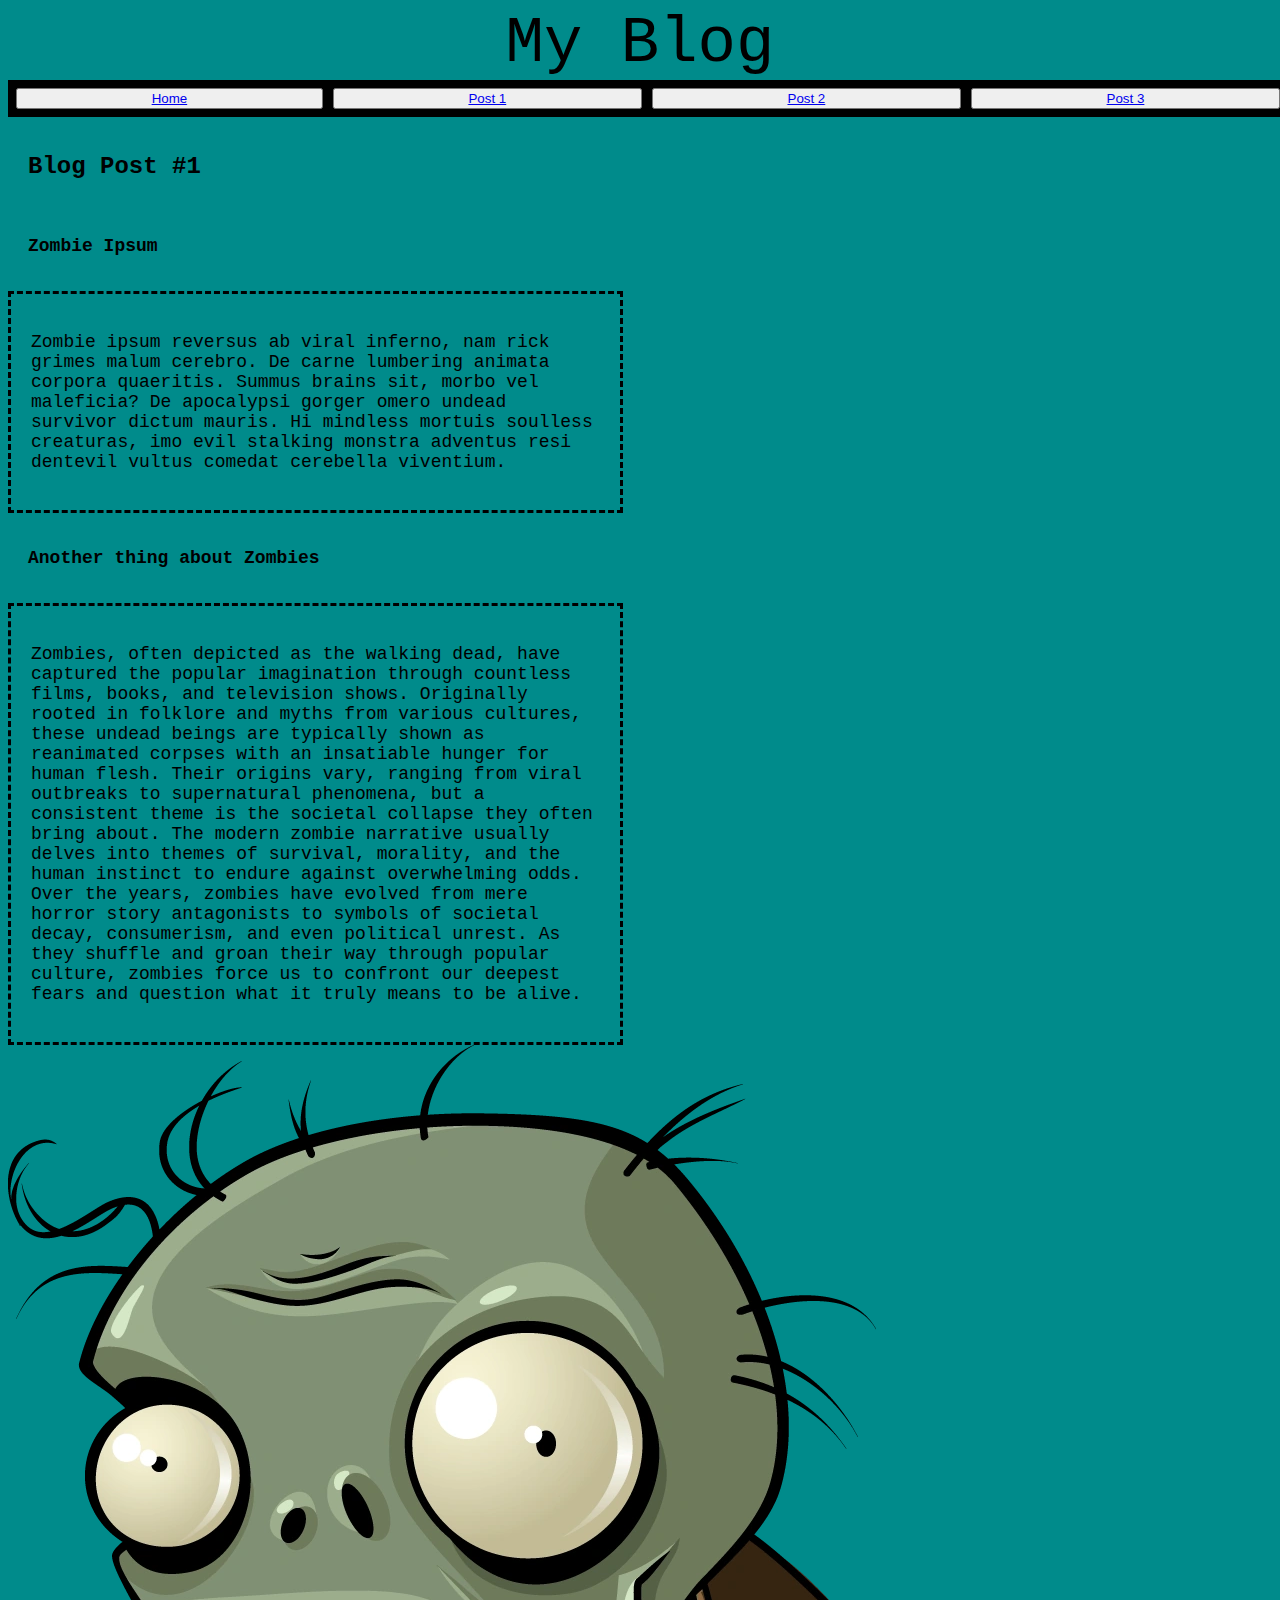
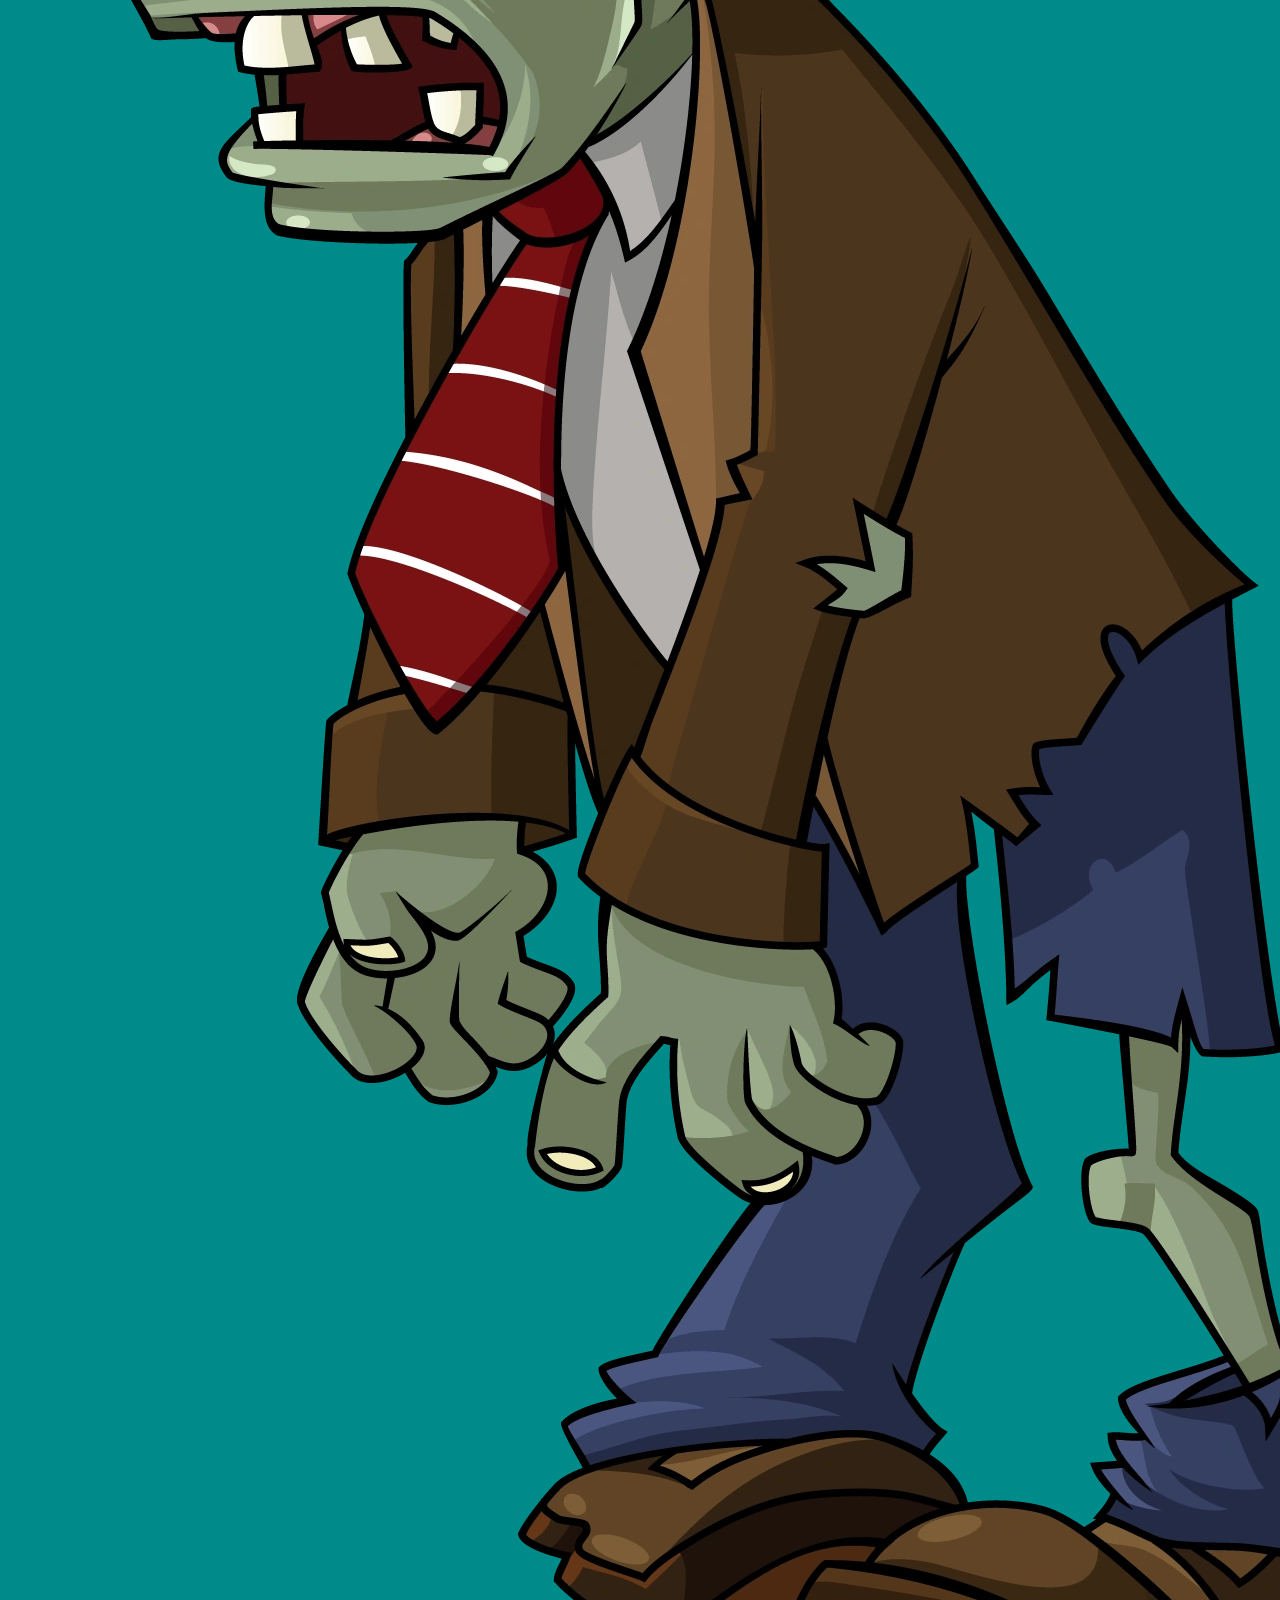
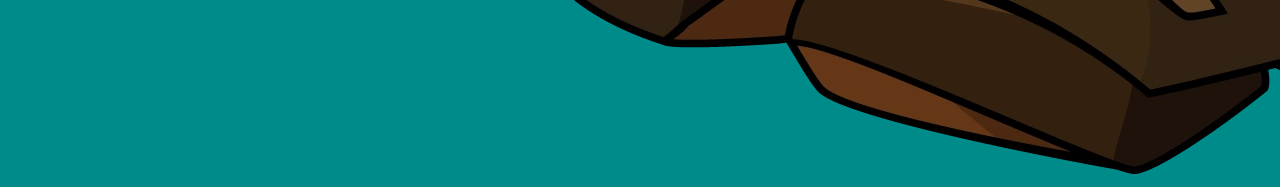
==== blog/post1.html @ 3e0bf57e "Add files via upload" ====
<!DOCTYPE html>
<html>
    <head>
<link rel = "stylesheet" type = "text/css" href="../css/maincss.css">
<title>My Blog-Post 1</title>
</head>
<nav>
        <div class = "title">
            My Blog
        <div class = "topbuttons2">
            <button> 
                <a href="../index.html">
                    Home
                </a>
        </button>
            <button>
                <a href="post1.html">
                    Post 1
                </a>
            </button>
        <button>
                <a href = "post2.html">
                    Post 2
                </a>
            </button>
        <button> 
                <a href="post3.html">
                    Post 3
                </a>
        </button>

        </div>  
    </nav>
<body>
    <h1 class = "aboutme">Blog Post #1</h1>
    <h2 class = "aboutme2">Zombie Ipsum</h2>
    <sidebar>
        <div class = "aboutmeparagraph">
        <p>
            Zombie ipsum reversus ab viral inferno, nam rick grimes malum cerebro. De carne lumbering animata corpora quaeritis. Summus brains sit​​, morbo vel maleficia? De apocalypsi gorger omero undead survivor dictum mauris. Hi mindless mortuis soulless creaturas, imo evil stalking monstra adventus resi dentevil vultus comedat cerebella viventium.

        </p>
        
    </div>
    <h2 class = "aboutme2">Another thing about Zombies</h2>
    <div class = "aboutmeparagraph">
        <p>
            Zombies, often depicted as the walking dead, have captured the popular imagination through countless films, books, and television shows. Originally rooted in folklore and myths from various cultures, these undead beings are typically shown as reanimated corpses with an insatiable hunger for human flesh. Their origins vary, ranging from viral outbreaks to supernatural phenomena, but a consistent theme is the societal collapse they often bring about. The modern zombie narrative usually delves into themes of survival, morality, and the human instinct to endure against overwhelming odds. Over the years, zombies have evolved from mere horror story antagonists to symbols of societal decay, consumerism, and even political unrest. As they shuffle and groan their way through popular culture, zombies force us to confront our deepest fears and question what it truly means to be alive.
        </p>

    </div>
        <div class = "aboutmeimage">
            <img src = "../images/PVZ_Zombie_Suit.jpg" alt = "PvZ Zombie">
        </div>
    </sidebar>
</body>
---- css/maincss.css ----
html {
    font-family: 'Courier New', Courier, monospace;
    color: black;
    background-color: darkcyan;
}
p {
    font-size: 18px;
}
.title {
    background-color: darkcyan;
    font-size: 400%;
    font-family: 'Courier New', Courier, monospace;
    color: black;
    text-align: center;
}

.topbuttons {
    background-color:aquamarine;
    border: none;
    color:black;
    font-size: 60px;
    margin: 4px 2px;
    cursor: pointer;
    border-radius: 12px;
    float: left;
    box-shadow: 0 4px 8px 0 rgba(0, 0, 0, 0.1);
}
.topbuttons2 {
    border: none;
    outline: 0;
    display: grid;
    grid-template-columns: repeat(4, auto); 
    gap: 10px;
    padding: 8px;
    color:darkcyan;
    background-color: #000;
    text-align: center;
    cursor: pointer;
    width: 100%;
}
.aboutme {
    font-size: x-large;
    padding: 20px;
}
.contactdetails {
    font-style: oblique;
    font-size: x-large;
}
.aboutmeparagraph {
    text-align: left;
    padding: 20px;
    border-color: black;
    border-style: dashed;
    max-width: 45%;
}
.aboutmeimage {
    max-width: 45%;
}    
.image {
    max-width: 100%;
    max-height: 100%;
}
.aboutme2 {
    font-size: large;
    padding: 20px;
}
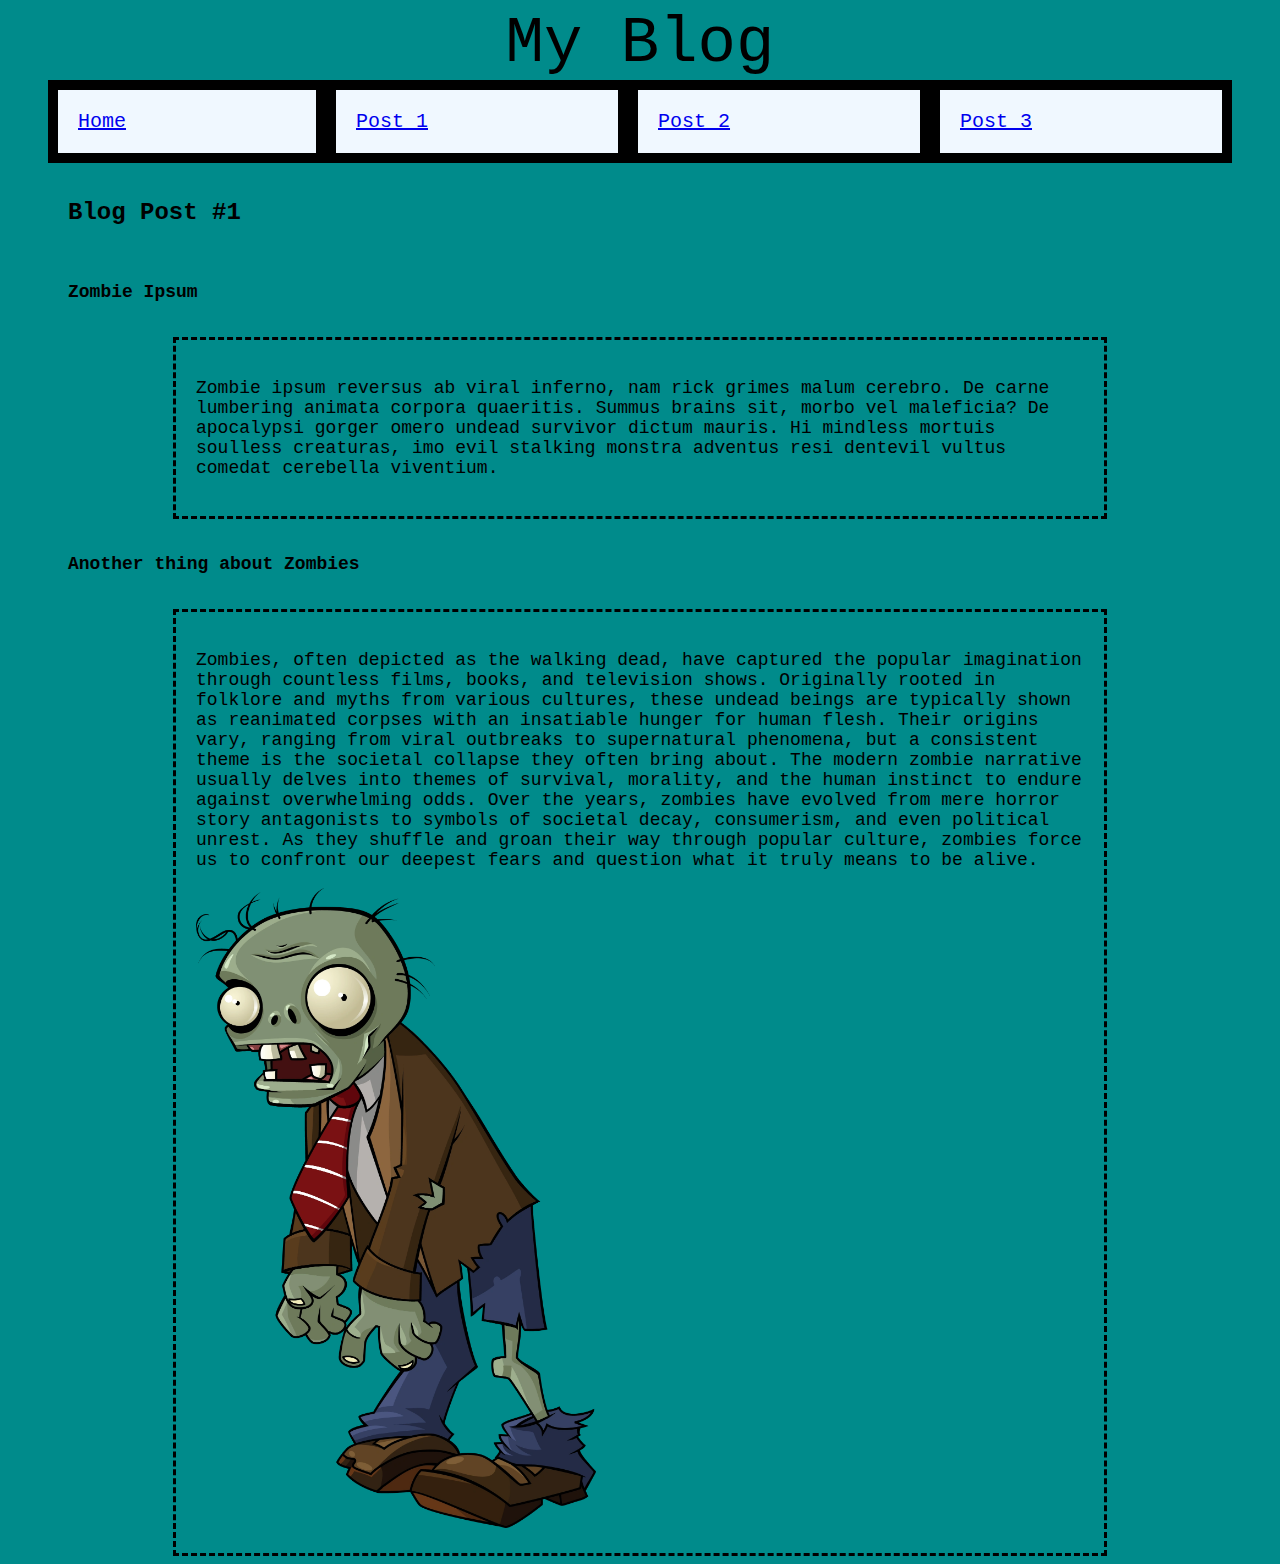
==== commit 1673ecf9: "Add files via upload" ====
--- a/blog/post1.html
+++ b/blog/post1.html
@@ -1,40 +1,43 @@
 <!DOCTYPE html>
-<html>
+<html lang = "en">
     <head>
+        <meta charset="UTF-8">
 <link rel = "stylesheet" type = "text/css" href="../css/maincss.css">
 <title>My Blog-Post 1</title>
 </head>
+<body>
 <nav>
         <div class = "title">
             My Blog
+            </div>
         <div class = "topbuttons2">
-            <button> 
+             
                 <a href="../index.html">
                     Home
                 </a>
-        </button>
-            <button>
+       
+            
                 <a href="post1.html">
                     Post 1
                 </a>
-            </button>
-        <button>
+           
+       
                 <a href = "post2.html">
                     Post 2
                 </a>
-            </button>
-        <button> 
+         
+       
                 <a href="post3.html">
                     Post 3
                 </a>
-        </button>
+       
 
         </div>  
     </nav>
-<body>
+
     <h1 class = "aboutme">Blog Post #1</h1>
     <h2 class = "aboutme2">Zombie Ipsum</h2>
-    <sidebar>
+
         <div class = "aboutmeparagraph">
         <p>
             Zombie ipsum reversus ab viral inferno, nam rick grimes malum cerebro. De carne lumbering animata corpora quaeritis. Summus brains sit​​, morbo vel maleficia? De apocalypsi gorger omero undead survivor dictum mauris. Hi mindless mortuis soulless creaturas, imo evil stalking monstra adventus resi dentevil vultus comedat cerebella viventium.
@@ -47,10 +50,10 @@
         <p>
             Zombies, often depicted as the walking dead, have captured the popular imagination through countless films, books, and television shows. Originally rooted in folklore and myths from various cultures, these undead beings are typically shown as reanimated corpses with an insatiable hunger for human flesh. Their origins vary, ranging from viral outbreaks to supernatural phenomena, but a consistent theme is the societal collapse they often bring about. The modern zombie narrative usually delves into themes of survival, morality, and the human instinct to endure against overwhelming odds. Over the years, zombies have evolved from mere horror story antagonists to symbols of societal decay, consumerism, and even political unrest. As they shuffle and groan their way through popular culture, zombies force us to confront our deepest fears and question what it truly means to be alive.
         </p>
+        <img class = "image" src = "../images/PVZ_Zombie_Suit.jpg" alt = "PvZ Zombie">
+    </div>
+        
+            
+       
 
-    </div>
-        <div class = "aboutmeimage">
-            <img src = "../images/PVZ_Zombie_Suit.jpg" alt = "PvZ Zombie">
-        </div>
-    </sidebar>
 </body>--- a/css/maincss.css
+++ b/css/maincss.css
@@ -1,66 +1,143 @@
-html {
-    font-family: 'Courier New', Courier, monospace;
-    color: black;
-    background-color: darkcyan;
+@media screen and (max-width:900px){
+    html {
+        font-family: 'Courier New', Courier, monospace;
+        color: black;
+        background-color: darkcyan;
+        max-width:900px;
+        margin: auto;
+    }
+    p {
+        font-size: 18px;
+    }
+    .title {
+        background-color: darkcyan;
+        font-size: 400%;
+        font-family: 'Courier New', Courier, monospace;
+        color: black;
+        text-align: center;
+    }
+
+
+    .topbuttons2 {
+        display: grid;
+        grid-template-columns: repeat(4, auto); 
+        color:darkcyan;
+        background-color: #000;
+        align-items: center;
+        
+    }
+    .aboutme {
+        font-size: x-large;
+        padding: 20px;
+        align-self: center;
+    }
+    .contactdetails {
+        font-style: oblique;
+        font-size: x-large;
+    }
+    .aboutmeparagraph {
+        text-align: left;
+        padding: 20px;
+        border-color: black;
+        border-style: dashed;
+        max-width: 75%;
+        align-self: center;
+        margin: auto;
+    }
+    .image {
+        width: 45%;
+        max-width: 350px;
+        align-self: center;
+    }    
+
+    .aboutme2 {
+        font-size: large;
+        padding: 20px;
+    }
+    a {
+        font-size: 20px;
+        padding: 2px;
+        margin: 2px;
+        background-color: aliceblue;
+    }
+
+    .aboutmesection {
+        display: flex;
+        max-block-size: 100%;
+        align-items: center;
+        
+        align-content: center;
+    }
 }
-p {
-    font-size: 18px;
-}
-.title {
-    background-color: darkcyan;
-    font-size: 400%;
-    font-family: 'Courier New', Courier, monospace;
-    color: black;
-    text-align: center;
-}
+@media screen and (min-width:900px){
+    html {
+        font-family: 'Courier New', Courier, monospace;
+        color: black;
+        background-color: darkcyan;
+        max-width: 1200px;
+        margin: auto;
+    }
+    p {
+        font-size: 18px;
+    }
+    .title {
+        background-color: darkcyan;
+        font-size: 400%;
+        font-family: 'Courier New', Courier, monospace;
+        color: black;
+        text-align: center;
+    }
 
-.topbuttons {
-    background-color:aquamarine;
-    border: none;
-    color:black;
-    font-size: 60px;
-    margin: 4px 2px;
-    cursor: pointer;
-    border-radius: 12px;
-    float: left;
-    box-shadow: 0 4px 8px 0 rgba(0, 0, 0, 0.1);
-}
-.topbuttons2 {
-    border: none;
-    outline: 0;
-    display: grid;
-    grid-template-columns: repeat(4, auto); 
-    gap: 10px;
-    padding: 8px;
-    color:darkcyan;
-    background-color: #000;
-    text-align: center;
-    cursor: pointer;
-    width: 100%;
-}
-.aboutme {
-    font-size: x-large;
-    padding: 20px;
-}
-.contactdetails {
-    font-style: oblique;
-    font-size: x-large;
-}
-.aboutmeparagraph {
-    text-align: left;
-    padding: 20px;
-    border-color: black;
-    border-style: dashed;
-    max-width: 45%;
-}
-.aboutmeimage {
-    max-width: 45%;
-}    
-.image {
-    max-width: 100%;
-    max-height: 100%;
-}
-.aboutme2 {
-    font-size: large;
-    padding: 20px;
-}
+
+    .topbuttons2 {
+        display: grid;
+        grid-template-columns: repeat(4, auto); 
+        color:darkcyan;
+        background-color: #000;
+        align-items: center;
+        
+    }
+    .aboutme {
+        font-size: x-large;
+        padding: 20px;
+        align-self: center;
+    }
+    .contactdetails {
+        font-style: oblique;
+        font-size: x-large;
+    }
+    .aboutmeparagraph {
+        text-align: left;
+        padding: 20px;
+        border-color: black;
+        border-style: dashed;
+        max-width: 75%;
+        align-self: center;
+        margin: auto;
+    }
+    .image {
+        width: 45%;
+        align-self: center;
+    }    
+
+    .aboutme2 {
+        font-size: large;
+        padding: 20px;
+    }
+    .topbuttons2 > a {
+        font-size: 20px;
+        padding: 20px;
+        margin: 10px;
+        background-color: aliceblue;
+    }
+    a:hover {
+        background-color: aqua;
+    }
+    .aboutmesection {
+        display: flex;
+        max-block-size: 100%;
+        align-items: center;
+        
+        align-content: center;
+    }
+}